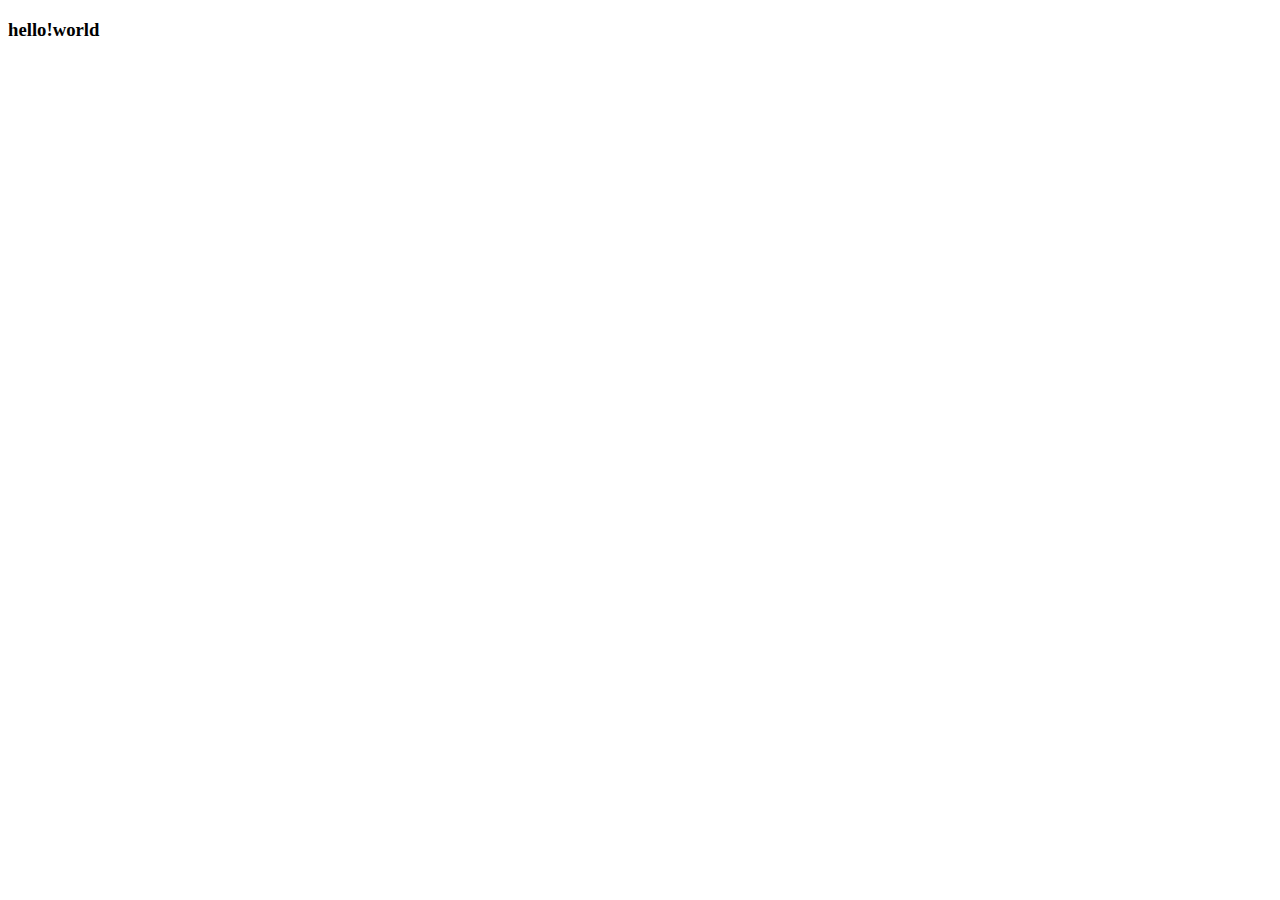
==== index.html @ 95ddc5b5 "git push" ====
<!DOCTYPE html>
<html lang="en">
<head>
    <meta charset="UTF-8">
    <meta name="viewport" content="width=device-width, initial-scale=1.0">
    <meta http-equiv="X-UA-Compatible" content="ie=edge">
    <title>Document</title>
</head>
<body>
    <h3>hello!world</h3>
    <a href="demo.html"></a>
</body>
</html>
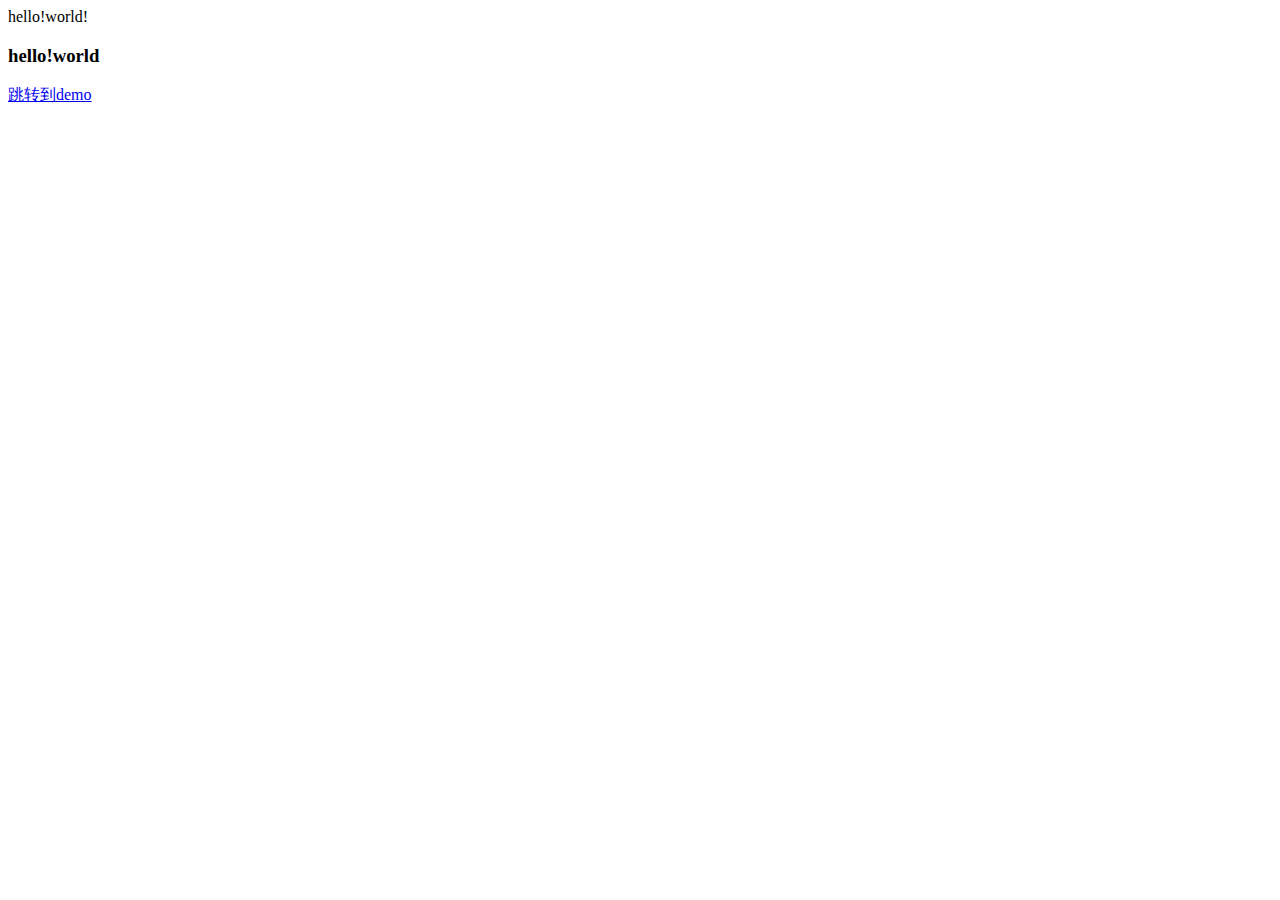
==== commit b8f99d51: "提交" ====
--- a/index.html
+++ b/index.html
@@ -7,7 +7,8 @@
     <title>Document</title>
 </head>
 <body>
+    hello!world!
     <h3>hello!world</h3>
-    <a href="demo.html"></a>
+    <a href="demo.html">跳转到demo</a>
 </body>
 </html>